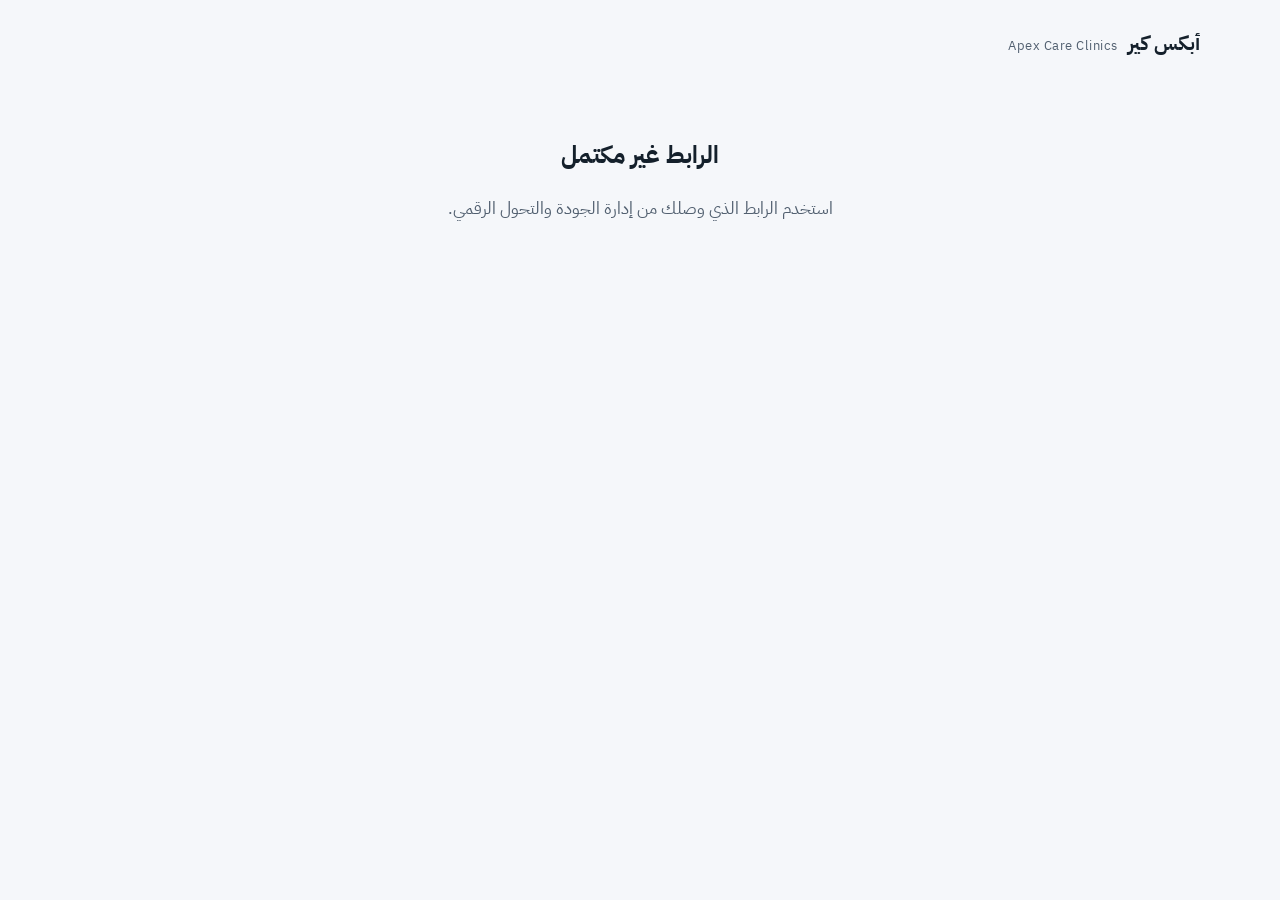
==== index.html @ 377f3e7a "Add portal generator: viewer, admin panel, Apps Script backend Co-Authored-By: Claude Sonnet 5.5 <no" ====
<!doctype html>
<html lang="ar" dir="rtl">
<head>
<meta charset="utf-8">
<meta name="viewport" content="width=device-width, initial-scale=1, viewport-fit=cover">
<meta name="robots" content="noindex, nofollow">
<meta name="theme-color" content="#f5f7fa">
<title>أبكس كير</title>
<link rel="preconnect" href="https://fonts.googleapis.com">
<link rel="preconnect" href="https://fonts.gstatic.com" crossorigin>
<link href="https://fonts.googleapis.com/css2?family=IBM+Plex+Sans+Arabic:wght@400;500;600;700&amp;display=swap" rel="stylesheet">
<link rel="stylesheet" href="portal.css">
</head>
<body>
<div id="app" class="portal"></div>
<script src="config.js"></script>
<script src="portal.js"></script>
<script src="api.js"></script>
<script>
(function () {
  var root = document.getElementById('app');
  var params = new URLSearchParams(location.search);

  /* معاينة داخل لوحة الأدمن: تصل البيانات برسالة من الصفحة الأم */
  if (params.get('preview') === '1') {
    window.addEventListener('message', function (e) {
      if (e.origin !== location.origin || !e.data || e.data.type !== 'portal-preview') return;
      Portal.render(root, e.data.data, { preview: true });
    });
    if (window.parent !== window) window.parent.postMessage({ type: 'portal-preview-ready' }, location.origin);
    return;
  }

  var slug = (params.get('p') || '').toLowerCase();
  if (!slug) {
    Portal.renderNotice(root, 'الرابط غير مكتمل', 'استخدم الرابط الذي وصلك من إدارة الجودة والتحول الرقمي.');
    return;
  }

  Portal.renderLoading(root);
  Api.getPublic(slug).then(function (res) {
    if (res && res.ok) {
      Portal.render(root, res);
    } else if (res && res.error === 'not_found') {
      Portal.renderNotice(root, 'الصفحة غير موجودة', 'تأكد من الرابط، أو تواصل مع إدارة الجودة والتحول الرقمي.');
    } else {
      Portal.renderNotice(root, 'تعذر تحميل الصفحة', 'تحقق من اتصال الإنترنت ثم أعد المحاولة.');
    }
  });
})();
</script>
</body>
</html>
---- portal.css ----
/* أنماط صفحة العرض الموحدة. التصميم مبني على بطاقة Color Change: بطاقة بيضاء يصعد عليها لون الصفحة عند التمرير. */
:root {
  --accent: #0f766e;
  --accent-dark: #0a524c;
  --accent-soft: rgba(15, 118, 110, 0.1);
  --accent-glow: rgba(15, 118, 110, 0.14);
  --on-fill-desc: #d8ecea;
  --ink: #14202b;
  --muted: #526070;
  --line: #dbe1e8;
  --bg: #f5f7fa;
}

* { box-sizing: border-box; }

html { -webkit-text-size-adjust: 100%; }

body {
  margin: 0;
  background: var(--bg);
  color: var(--ink);
  font-family: 'IBM Plex Sans Arabic', 'Segoe UI', Tahoma, sans-serif;
  -webkit-font-smoothing: antialiased;
}

.portal {
  position: relative;
  min-height: 100vh;
  display: flex;
  flex-direction: column;
  align-items: center;
  padding: 0 max(24px, env(safe-area-inset-left)) 40px max(24px, env(safe-area-inset-right));
  padding-top: env(safe-area-inset-top, 0px);
  overflow: hidden;
}

.portal__glow {
  position: absolute;
  top: -280px;
  right: -160px;
  width: 760px;
  height: 760px;
  border-radius: 50%;
  pointer-events: none;
  background: radial-gradient(circle, var(--accent-glow), transparent 65%);
}

.portal__inner {
  position: relative;
  width: 100%;
  max-width: 1120px;
}

.portal__header {
  display: flex;
  align-items: center;
  justify-content: space-between;
  gap: 12px;
  padding: 28px 0;
}

.brand { display: flex; align-items: baseline; gap: 10px; }
.brand__name { font-size: 20px; font-weight: 700; }
.brand__sub { font-size: 13px; color: var(--muted); letter-spacing: 0.04em; }

.count-chip {
  display: flex;
  align-items: center;
  gap: 8px;
  padding: 7px 14px;
  border-radius: 999px;
  font-size: 13px;
  color: var(--muted);
  background: #fff;
  border: 1px solid var(--line);
  white-space: nowrap;
}
.count-chip__dot { width: 7px; height: 7px; border-radius: 50%; background: var(--accent); }

.hero {
  display: flex;
  flex-direction: column;
  align-items: flex-start;
  gap: 18px;
  padding: 56px 0 44px;
}
.hero__tag {
  padding: 6px 14px;
  border-radius: 999px;
  font-size: 13px;
  font-weight: 600;
  color: var(--accent-dark);
  background: var(--accent-soft);
}
.hero__title {
  margin: 0;
  font-size: 56px;
  line-height: 1.2;
  font-weight: 700;
  text-wrap: balance;
}
.hero__desc {
  margin: 0;
  max-width: 560px;
  font-size: 18px;
  line-height: 1.8;
  color: var(--muted);
}

.grid {
  display: grid;
  grid-template-columns: repeat(auto-fit, minmax(min(100%, 420px), 1fr));
  gap: 20px;
}

.card {
  position: relative;
  display: block;
  overflow: hidden;
  border-radius: 18px;
  background: #fff;
  border: 1px solid var(--line);
  box-shadow: 0 1px 2px rgba(16, 24, 40, 0.05);
  color: var(--ink);
  text-decoration: none;
  -webkit-tap-highlight-color: transparent;
  transition: box-shadow 0.3s ease, border-color 0.3s ease;
}
.card__fill {
  position: absolute;
  inset: 0;
  background: linear-gradient(135deg, var(--accent), var(--accent-dark));
  transform: translateY(101%);
  transition: transform 0.3s ease;
}
.card__big {
  position: absolute;
  top: -52px;
  left: -52px;
  width: 200px;
  height: 200px;
  color: #edf0f4;
  transition: transform 0.3s ease, color 0.3s ease;
}
.card__big svg { width: 100%; height: 100%; }
.card__body {
  position: relative;
  display: flex;
  flex-direction: column;
  gap: 16px;
  min-height: 236px;
  padding: 28px;
}
.card__icon {
  display: flex;
  align-items: center;
  justify-content: center;
  width: 32px;
  height: 32px;
  color: var(--accent);
  transition: color 0.3s ease;
}
.card__icon svg { width: 32px; height: 32px; }
.card__icon--logo {
  width: 52px;
  height: 52px;
  padding: 6px;
  border-radius: 14px;
  background: #fff;
  border: 1px solid var(--line);
}
.card__icon--logo img { max-width: 100%; max-height: 100%; object-fit: contain; display: block; }
.card__text { display: flex; flex-direction: column; gap: 8px; flex: 1; min-width: 0; }
.card__name { font-size: 22px; font-weight: 600; transition: color 0.3s ease; overflow-wrap: anywhere; }
.card__purpose { font-size: 15px; line-height: 1.75; color: var(--muted); transition: color 0.3s ease; overflow-wrap: anywhere; }
.card__go {
  display: flex;
  align-items: center;
  justify-content: space-between;
  font-size: 14px;
  font-weight: 600;
  transition: color 0.3s ease;
}
.card__arrow {
  display: flex;
  align-items: center;
  justify-content: center;
  width: 36px;
  height: 36px;
  border-radius: 50%;
  background: #eef2f6;
  transition: background 0.3s ease;
}
.card__arrow svg { width: 18px; height: 18px; }

.card:focus-visible { outline: 3px solid var(--ink); outline-offset: 3px; }

/* حالة اللون: تمرير بالماوس أو تركيز لوحة المفاتيح أو لمس الشاشة */
.card:focus-visible,
.card:active {
  border-color: var(--accent);
  box-shadow: 0 22px 40px -22px var(--accent);
}
.card:focus-visible .card__fill,
.card:active .card__fill { transform: translateY(0); }
.card:focus-visible .card__big,
.card:active .card__big { transform: rotate(12deg); color: rgba(255, 255, 255, 0.2); }
.card:focus-visible .card__icon,
.card:active .card__icon,
.card:focus-visible .card__name,
.card:active .card__name,
.card:focus-visible .card__go,
.card:active .card__go { color: #fff; }
.card:focus-visible .card__purpose,
.card:active .card__purpose { color: var(--on-fill-desc); }
.card:focus-visible .card__arrow,
.card:active .card__arrow { background: rgba(255, 255, 255, 0.22); }

@media (hover: hover) {
  .card:hover {
    border-color: var(--accent);
    box-shadow: 0 22px 40px -22px var(--accent);
  }
  .card:hover .card__fill { transform: translateY(0); }
  .card:hover .card__big { transform: rotate(12deg); color: rgba(255, 255, 255, 0.2); }
  .card:hover .card__icon,
  .card:hover .card__name,
  .card:hover .card__go { color: #fff; }
  .card:hover .card__purpose { color: var(--on-fill-desc); }
  .card:hover .card__arrow { background: rgba(255, 255, 255, 0.22); }
}

.empty, .notice {
  padding: 48px 24px;
  text-align: center;
  font-size: 17px;
  line-height: 1.8;
  color: var(--muted);
}
.notice h2 { margin: 0 0 8px; font-size: 24px; color: var(--ink); }

.portal__footer {
  margin-top: auto;
  padding-top: 48px;
  font-size: 13px;
  color: var(--muted);
  width: 100%;
  max-width: 1120px;
}

.skeleton {
  min-height: 236px;
  border-radius: 18px;
  background: linear-gradient(100deg, #eceff3 40%, #f6f8fa 50%, #eceff3 60%);
  background-size: 200% 100%;
  animation: shimmer 1.4s linear infinite;
}
@keyframes shimmer { to { background-position: -200% 0; } }

/* الجوال: بطاقات مضغوطة بصف واحد */
@media (max-width: 560px) {
  .portal { padding-left: max(16px, env(safe-area-inset-left)); padding-right: max(16px, env(safe-area-inset-right)); }
  .portal__header { padding: 22px 0; }
  .hero { gap: 12px; padding: 32px 0 24px; }
  .hero__title { font-size: 32px; line-height: 1.25; }
  .hero__desc { font-size: 15px; }
  .grid { gap: 12px; }
  .card { border-radius: 16px; }
  .card__big { top: -34px; left: -34px; width: 130px; height: 130px; }
  .card__body { flex-direction: row; align-items: center; gap: 14px; min-height: 0; padding: 18px 16px; }
  .card__icon { flex: 0 0 auto; }
  .card__name { font-size: 17px; }
  .card__purpose { font-size: 13.5px; line-height: 1.6; }
  .card__go span:first-child { display: none; }
  .card__arrow { width: 34px; height: 34px; flex: 0 0 auto; }
  .skeleton { min-height: 96px; border-radius: 16px; }
}

@media (prefers-reduced-motion: reduce) {
  .card, .card__fill, .card__big, .card__icon, .card__name, .card__purpose, .card__go, .card__arrow { transition: none; }
  .skeleton { animation: none; }
}
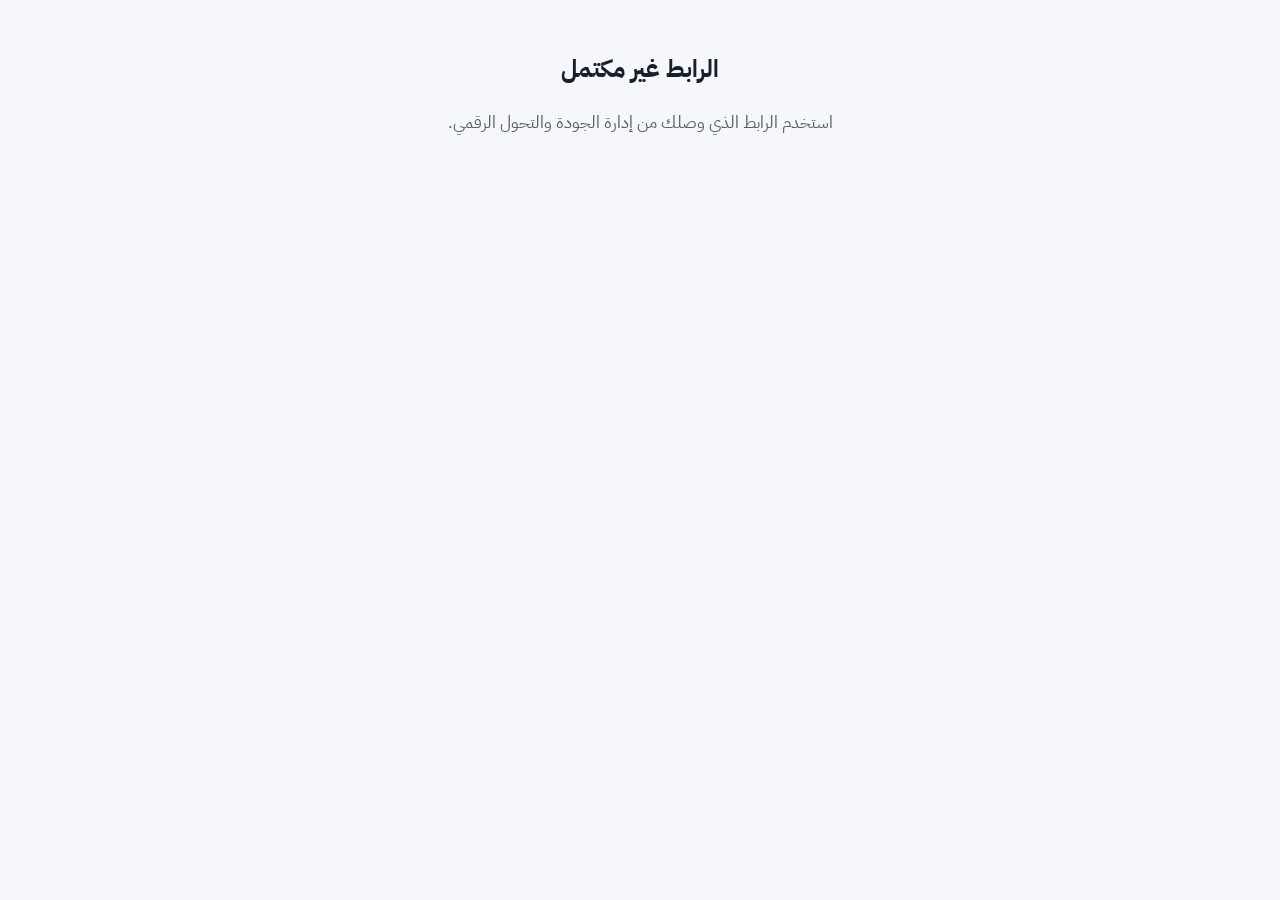
==== commit 19fdd30c: "Remove the organization name from the viewer page ORG_NAME and ORG_SUB are now empty in config.js, a" ====
--- a/index.html
+++ b/index.html
@@ -5,7 +5,7 @@
 <meta name="viewport" content="width=device-width, initial-scale=1, viewport-fit=cover">
 <meta name="robots" content="noindex, nofollow">
 <meta name="theme-color" content="#f5f7fa">
-<title>أبكس كير</title>
+<title>بوابة الأنظمة</title>
 <link rel="preconnect" href="https://fonts.googleapis.com">
 <link rel="preconnect" href="https://fonts.gstatic.com" crossorigin>
 <link href="https://fonts.googleapis.com/css2?family=IBM+Plex+Sans+Arabic:wght@400;500;600;700&amp;display=swap" rel="stylesheet">
--- a/portal.css
+++ b/portal.css
@@ -4,6 +4,8 @@
   --accent-dark: #0a524c;
   --accent-soft: rgba(15, 118, 110, 0.1);
   --accent-glow: rgba(15, 118, 110, 0.14);
+  --accent-bright: #64a8a2;
+  --dot: rgba(15, 118, 110, 0.2);
   --on-fill-desc: #d8ecea;
   --ink: #14202b;
   --muted: #526070;
@@ -45,6 +47,17 @@
   background: radial-gradient(circle, var(--accent-glow), transparent 65%);
 }
 
+.portal__dots {
+  position: absolute;
+  inset: 0 0 auto 0;
+  height: 640px;
+  pointer-events: none;
+  background-image: radial-gradient(var(--dot) 1px, transparent 1.2px);
+  background-size: 22px 22px;
+  -webkit-mask-image: radial-gradient(ellipse 75% 70% at 85% 0%, #000 20%, transparent 72%);
+  mask-image: radial-gradient(ellipse 75% 70% at 85% 0%, #000 20%, transparent 72%);
+}
+
 .portal__inner {
   position: relative;
   width: 100%;
@@ -64,6 +77,7 @@
 .brand__sub { font-size: 13px; color: var(--muted); letter-spacing: 0.04em; }
 
 .count-chip {
+  margin-inline-start: auto;
   display: flex;
   align-items: center;
   gap: 8px;
@@ -75,7 +89,16 @@
   border: 1px solid var(--line);
   white-space: nowrap;
 }
-.count-chip__dot { width: 7px; height: 7px; border-radius: 50%; background: var(--accent); }
+.count-chip__dot { position: relative; width: 7px; height: 7px; border-radius: 50%; background: var(--accent); }
+.count-chip__dot::after {
+  content: '';
+  position: absolute;
+  inset: 0;
+  border-radius: 50%;
+  background: var(--accent);
+  animation: ping 2.2s cubic-bezier(0, 0, 0.2, 1) infinite;
+}
+@keyframes ping { 75%, 100% { transform: scale(2.6); opacity: 0; } }
 
 .hero {
   display: flex;
@@ -125,6 +148,8 @@
   text-decoration: none;
   -webkit-tap-highlight-color: transparent;
   transition: box-shadow 0.3s ease, border-color 0.3s ease;
+  --glow-color: var(--accent);
+  --spot-color: var(--accent-soft);
 }
 .card__fill {
   position: absolute;
@@ -132,6 +157,30 @@
   background: linear-gradient(135deg, var(--accent), var(--accent-dark));
   transform: translateY(101%);
   transition: transform 0.3s ease;
+}
+/* بقعة ضوء تتبع المؤشر (Spotlight) وحدّ متوهج باتجاهه (Glowing Effect)، والإحداثيات من portal.js */
+.card__spot {
+  position: absolute;
+  inset: 0;
+  pointer-events: none;
+  opacity: var(--glow-on, 0);
+  background: radial-gradient(340px circle at var(--mx, 50%) var(--my, 50%), var(--spot-color), transparent 70%);
+  transition: opacity 0.35s ease;
+}
+.card__glow {
+  position: absolute;
+  inset: 0;
+  z-index: 1;
+  padding: 2px;
+  border-radius: inherit;
+  pointer-events: none;
+  opacity: var(--glow-on, 0);
+  background: conic-gradient(from calc(var(--glow-angle, 0deg) - 60deg),
+    transparent 0deg, var(--accent-bright) 30deg, var(--glow-color) 60deg, var(--accent-bright) 90deg, transparent 120deg);
+  -webkit-mask: linear-gradient(#000 0 0) content-box, linear-gradient(#000 0 0);
+  -webkit-mask-composite: xor;
+  mask: linear-gradient(#000 0 0) content-box exclude, linear-gradient(#000 0 0);
+  transition: opacity 0.35s ease;
 }
 .card__big {
   position: absolute;
@@ -215,6 +264,8 @@
 .card:active .card__purpose { color: var(--on-fill-desc); }
 .card:focus-visible .card__arrow,
 .card:active .card__arrow { background: rgba(255, 255, 255, 0.22); }
+.card:focus-visible,
+.card:active { --glow-color: #fff; --spot-color: rgba(255, 255, 255, 0.16); }
 
 @media (hover: hover) {
   .card:hover {
@@ -228,6 +279,19 @@
   .card:hover .card__go { color: #fff; }
   .card:hover .card__purpose { color: var(--on-fill-desc); }
   .card:hover .card__arrow { background: rgba(255, 255, 255, 0.22); }
+  .card:hover { --glow-color: #fff; --spot-color: rgba(255, 255, 255, 0.16); }
+}
+
+/* دخول متتابع عند فتح الصفحة (Blur Fade). لا يعمل في معاينة الأدمن حتى لا يتكرر مع كل حرف. */
+.portal--enter .hero > *,
+.portal--enter .card {
+  animation: blur-in 0.65s cubic-bezier(0.2, 0.7, 0.2, 1) both;
+}
+.portal--enter .hero > :nth-child(2) { animation-delay: 70ms; }
+.portal--enter .hero > :nth-child(3) { animation-delay: 140ms; }
+.portal--enter .card { animation-delay: calc(200ms + var(--i, 0) * 70ms); }
+@keyframes blur-in {
+  from { opacity: 0; filter: blur(8px); transform: translateY(12px); }
 }
 
 .empty, .notice {
@@ -277,6 +341,6 @@
 }
 
 @media (prefers-reduced-motion: reduce) {
-  .card, .card__fill, .card__big, .card__icon, .card__name, .card__purpose, .card__go, .card__arrow { transition: none; }
-  .skeleton { animation: none; }
-}
+  .card, .card__fill, .card__big, .card__icon, .card__name, .card__purpose, .card__go, .card__arrow, .card__spot, .card__glow { transition: none; }
+  .skeleton, .count-chip__dot::after, .portal--enter .hero > *, .portal--enter .card { animation: none; }
+}
